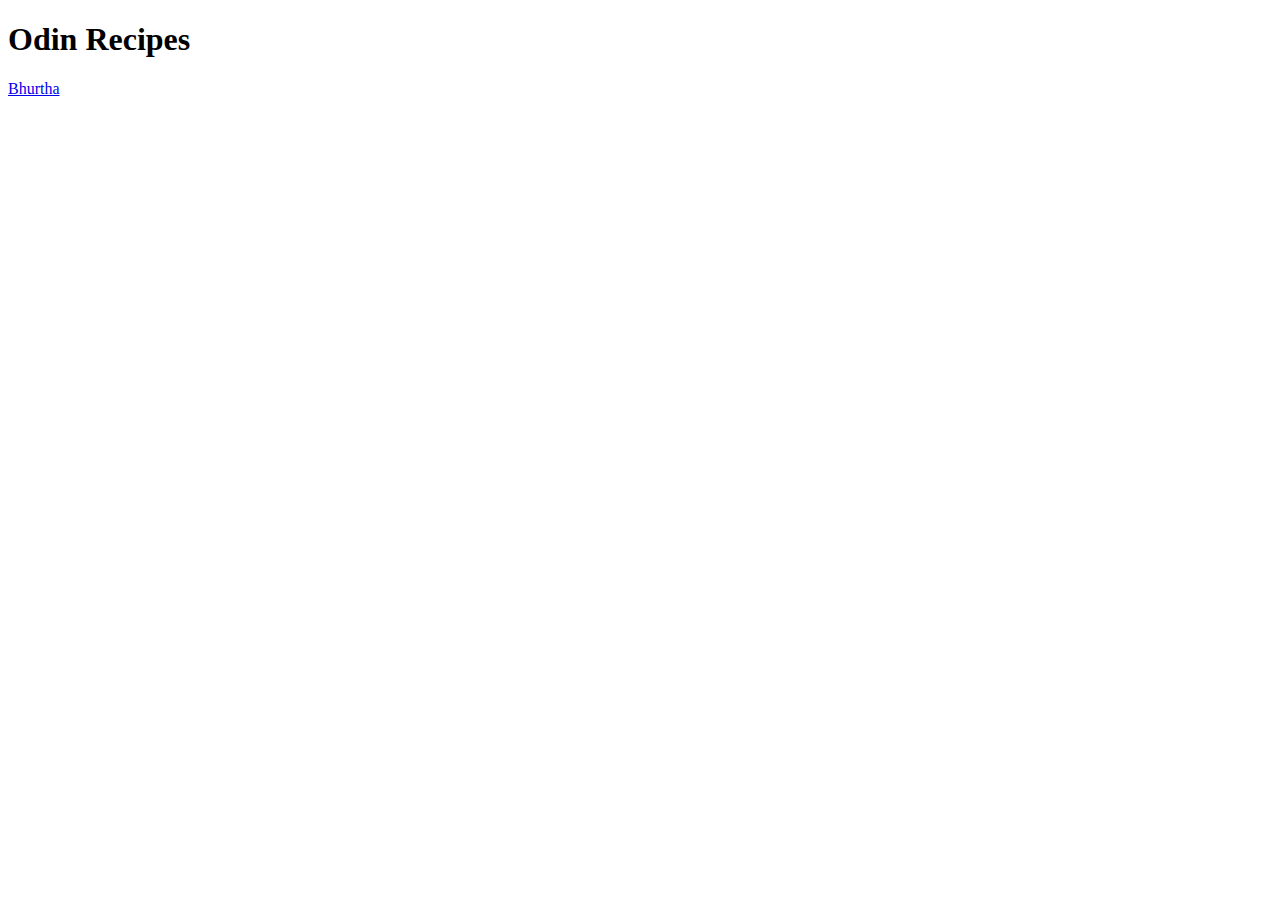
==== index.html @ 725348e8 "Add link to bhurtha.html in index.html" ====
<!DOCTYPE html>

<html lang="en">
    <head>
        <meta charset="UTF-8">
        <title>Odin Recipes</title>
    </head>

    <body>
        <h1>Odin Recipes</h1>
        <a href="recipes/bhurtha.html">Bhurtha</a>
    </body>
</html>
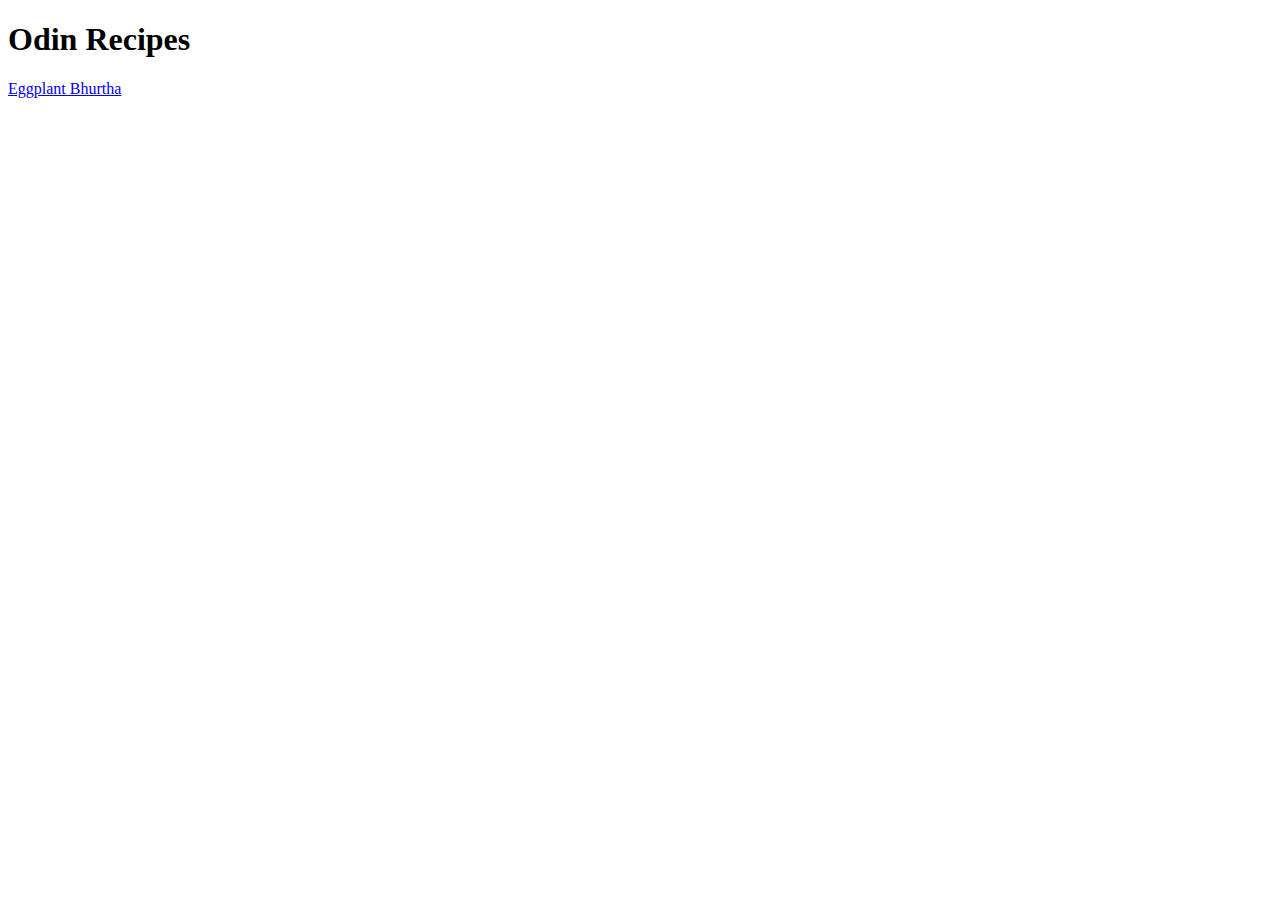
==== commit c8c609f2: "Add img bhurtha.jpg to bhurtha.html" ====
--- a/index.html
+++ b/index.html
@@ -8,6 +8,6 @@
 
     <body>
         <h1>Odin Recipes</h1>
-        <a href="recipes/bhurtha.html">Bhurtha</a>
+        <a href="recipes/bhurtha.html">Eggplant Bhurtha</a>
     </body>
 </html>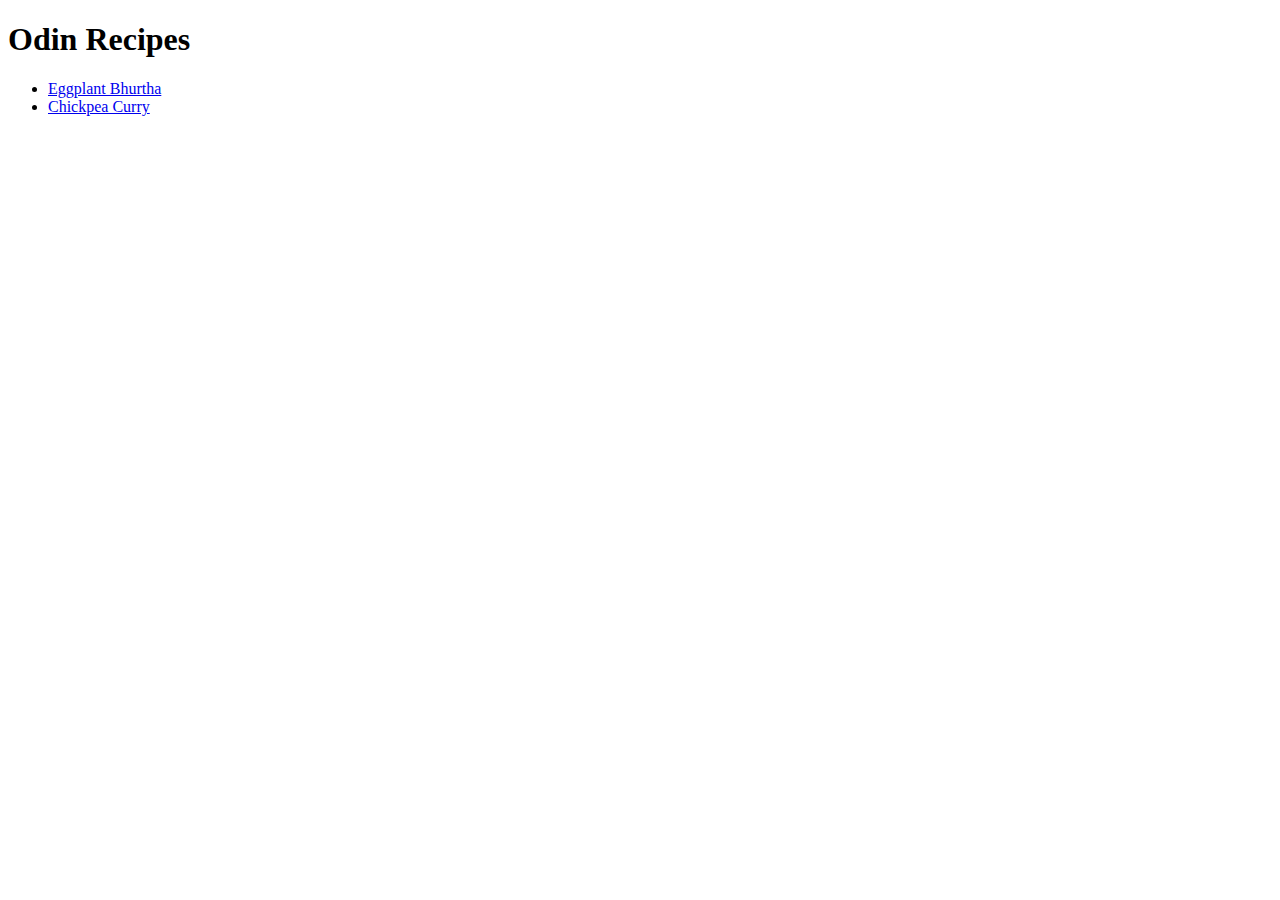
==== commit 59a3dd1a: "Add link to chickpea-curry.html and put links into unordered list" ====
--- a/index.html
+++ b/index.html
@@ -8,6 +8,12 @@
 
     <body>
         <h1>Odin Recipes</h1>
-        <a href="recipes/bhurtha.html">Eggplant Bhurtha</a>
+        <ul>
+            <li><a href="recipes/bhurtha.html">Eggplant Bhurtha</a></li>
+
+            <li><a href="recipes/chickpea-curry.html">Chickpea Curry</a></li>
+
+        </ul>
+        
     </body>
 </html>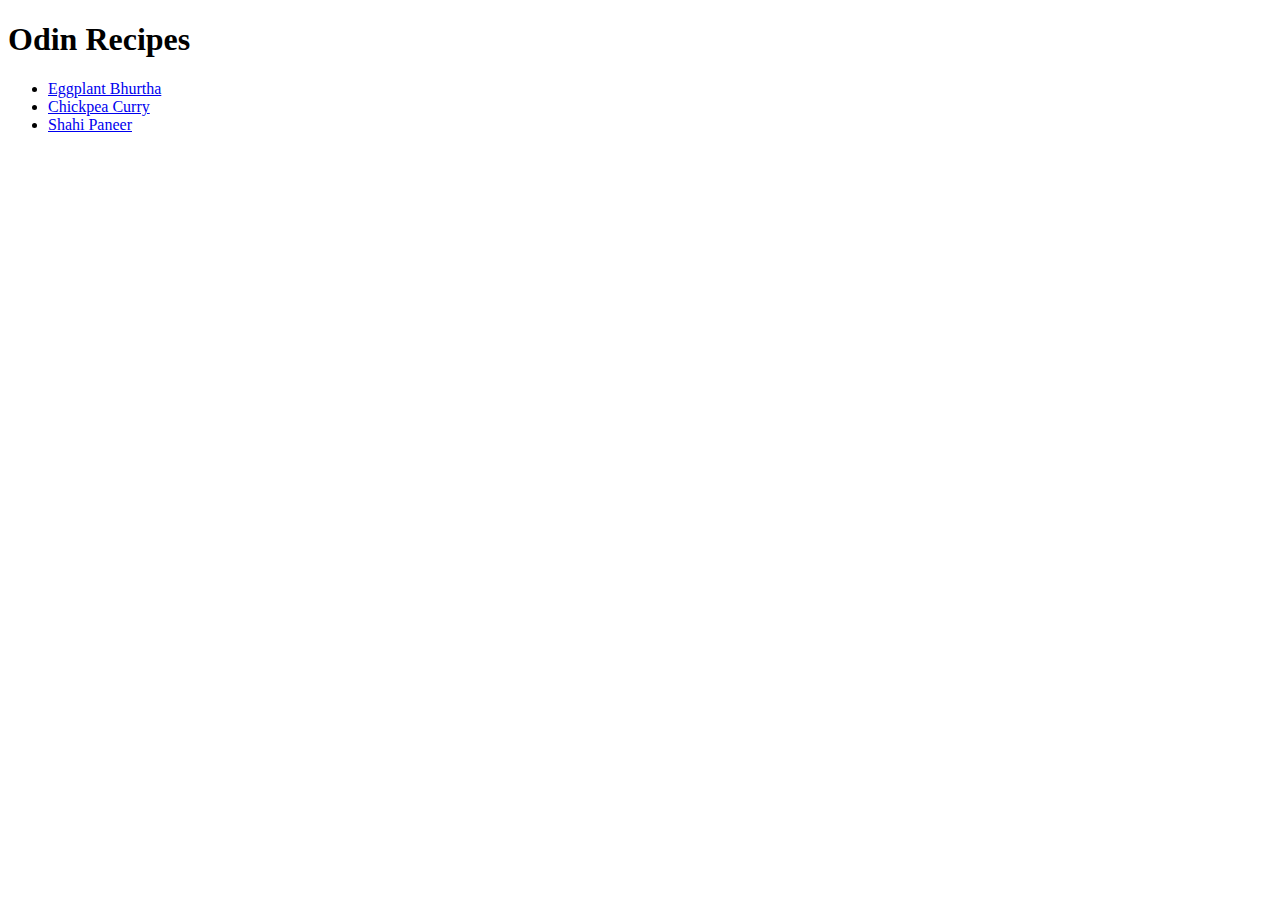
==== commit 0c49f883: "Add link to shahi-paneer.html" ====
--- a/index.html
+++ b/index.html
@@ -13,6 +13,8 @@
 
             <li><a href="recipes/chickpea-curry.html">Chickpea Curry</a></li>
 
+            <li><a href="recipes/shahi-paneer.html">Shahi Paneer</a></li>
+
         </ul>
         
     </body>
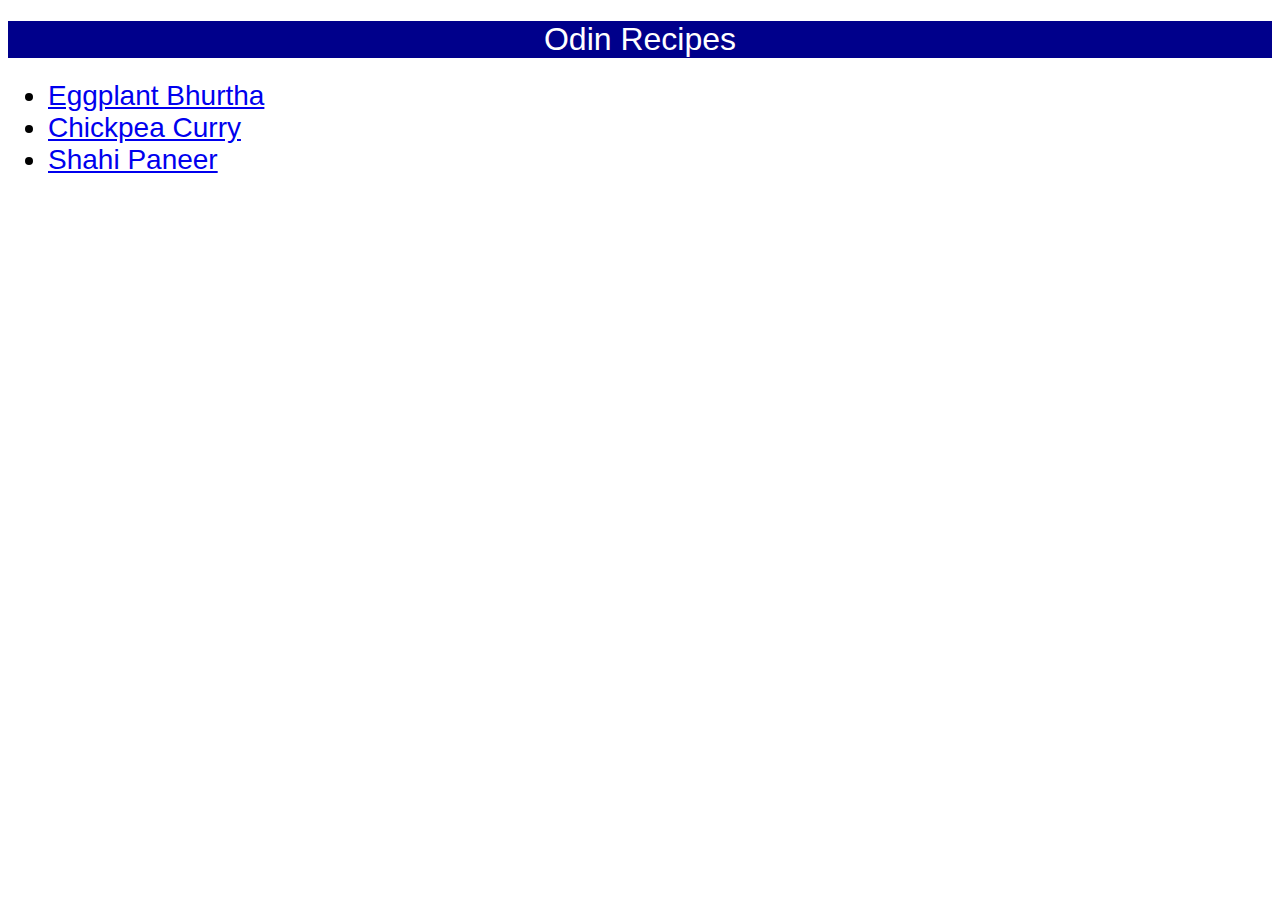
==== commit aba587d4: "Add title class to h1" ====
--- a/index.html
+++ b/index.html
@@ -4,16 +4,17 @@
     <head>
         <meta charset="UTF-8">
         <title>Odin Recipes</title>
+        <link rel="stylesheet" href="style.css">
     </head>
 
     <body>
-        <h1>Odin Recipes</h1>
+        <h1 class="title">Odin Recipes</h1>
         <ul>
-            <li><a href="recipes/bhurtha.html">Eggplant Bhurtha</a></li>
+            <li class="recipe"><a href="recipes/bhurtha.html">Eggplant Bhurtha</a></li>
 
-            <li><a href="recipes/chickpea-curry.html">Chickpea Curry</a></li>
+            <li class="recipe"><a href="recipes/chickpea-curry.html">Chickpea Curry</a></li>
 
-            <li><a href="recipes/shahi-paneer.html">Shahi Paneer</a></li>
+            <li class="recipe"><a href="recipes/shahi-paneer.html">Shahi Paneer</a></li>
 
         </ul>
         
--- a/style.css
+++ b/style.css
@@ -0,0 +1,17 @@
+h1 {
+    background-color: darkblue;
+    color: white;
+    font-family: 'Segoe UI', Tahoma, Geneva, Verdana, sans-serif;
+    text-align: center;
+    font-weight: lighter;
+}
+
+.recipe {
+    font-size: 28px;
+    font-family: Arial, Helvetica, sans-serif;
+}
+
+.dish {
+    width: 300px;
+    height: auto;
+}